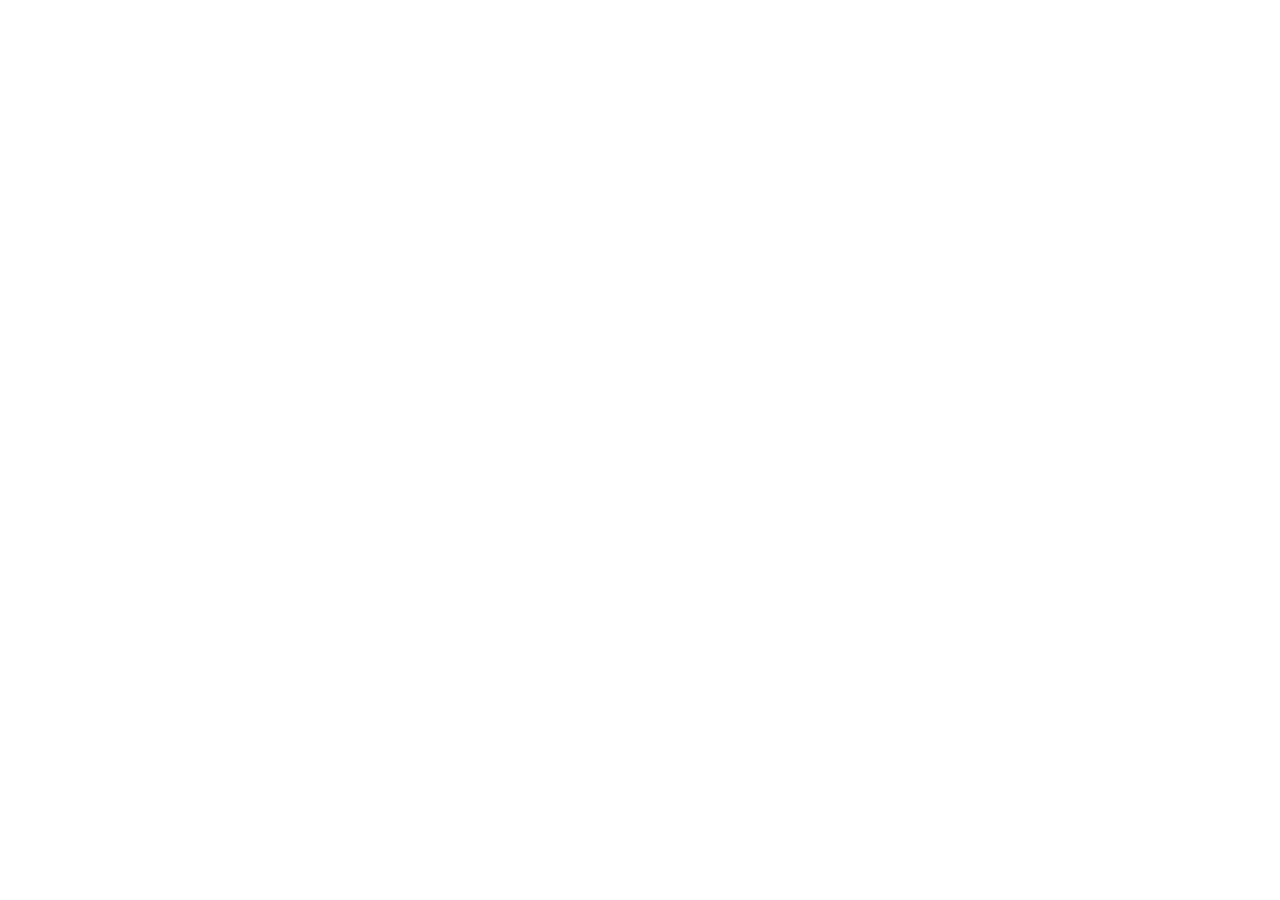
==== Index.html @ a4d6b519 "Create Index.html" ====
<!DOCTYPE html>
<html lang="en">

<head>

    <meta charset="UTF-8">

    <meta name="viewport"
        content="width=device-width, initial-scale=1.0">

    <title>EHS Management System</title>

    <link rel="stylesheet"
        href="css/style.css">

    <link rel="preconnect"
        href="https://fonts.googleapis.com">

    <link rel="preconnect"
        href="https://fonts.gstatic.com"
        crossorigin>

    <link href="https://fonts.googleapis.com/css2?family=Inter:wght@300;400;500;600;700&display=swap"
        rel="stylesheet">

</head>

<body>

</body>

<script src="js/script.js"></script>

</html>
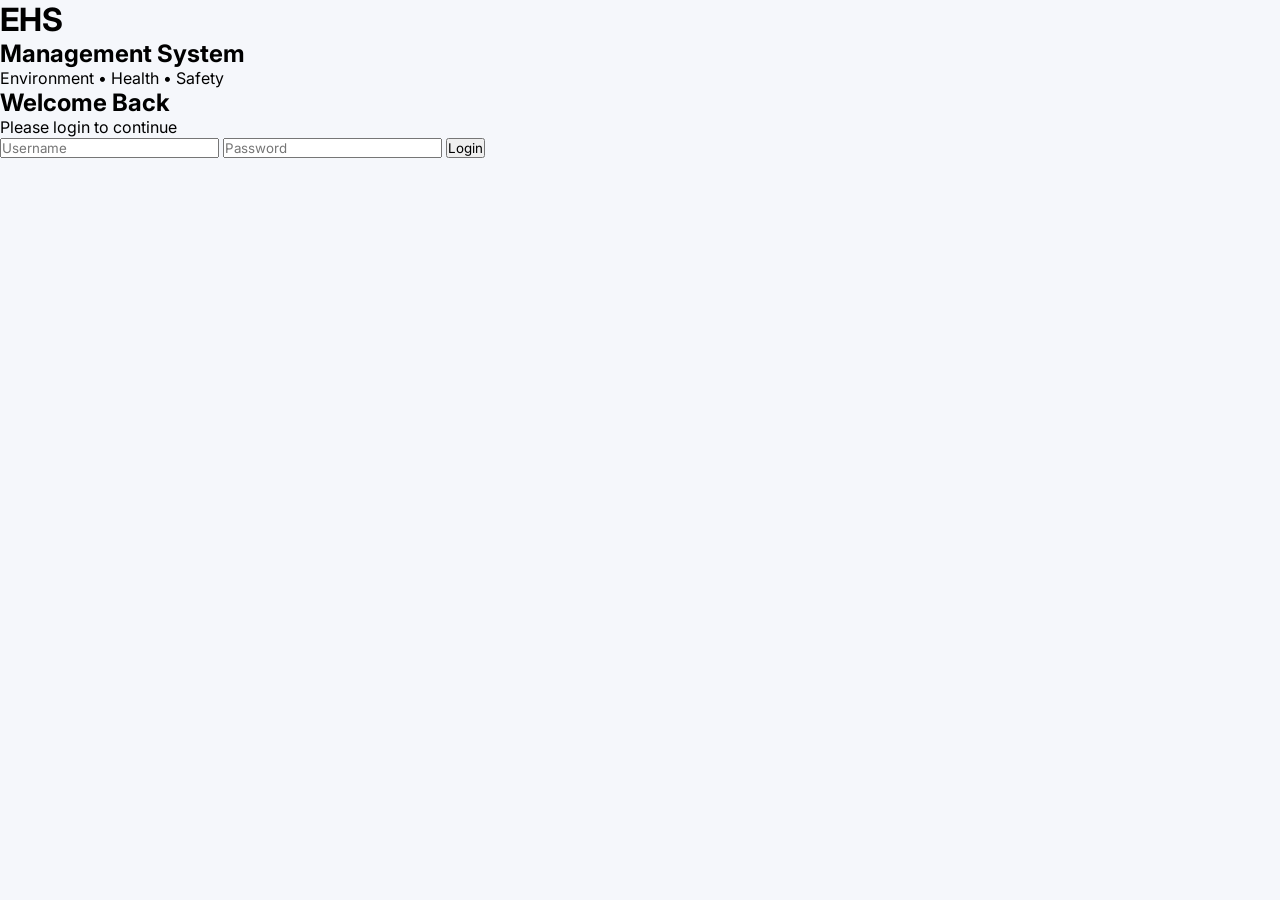
==== commit c1fb02be: "Refactor Index.html structure and add login form" ====
--- a/Index.html
+++ b/Index.html
@@ -10,15 +10,11 @@
 
     <title>EHS Management System</title>
 
-    <link rel="stylesheet"
-        href="css/style.css">
+    <link rel="stylesheet" href="style.css">
 
-    <link rel="preconnect"
-        href="https://fonts.googleapis.com">
+    <link rel="preconnect" href="https://fonts.googleapis.com">
 
-    <link rel="preconnect"
-        href="https://fonts.gstatic.com"
-        crossorigin>
+    <link rel="preconnect" href="https://fonts.gstatic.com" crossorigin>
 
     <link href="https://fonts.googleapis.com/css2?family=Inter:wght@300;400;500;600;700&display=swap"
         rel="stylesheet">
@@ -27,8 +23,54 @@
 
 <body>
 
+    <div class="container">
+
+        <div class="left">
+
+            <h1>EHS</h1>
+
+            <h2>Management System</h2>
+
+            <p>
+                Environment • Health • Safety
+            </p>
+
+        </div>
+
+        <div class="right">
+
+            <div class="login-box">
+
+                <h2>Welcome Back</h2>
+
+                <p>Please login to continue</p>
+
+                <form>
+
+                    <input
+                        type="text"
+                        placeholder="Username">
+
+                    <input
+                        type="password"
+                        placeholder="Password">
+
+                    <button>
+
+                        Login
+
+                    </button>
+
+                </form>
+
+            </div>
+
+        </div>
+
+    </div>
+
+<script src="script.js"></script>
+
 </body>
 
-<script src="js/script.js"></script>
-
 </html>
--- a/style.css
+++ b/style.css
@@ -0,0 +1,10 @@
+*{
+    margin:0;
+    padding:0;
+    box-sizing:border-box;
+    font-family:"Inter",sans-serif;
+}
+
+body{
+    background:#f5f7fb;
+}
